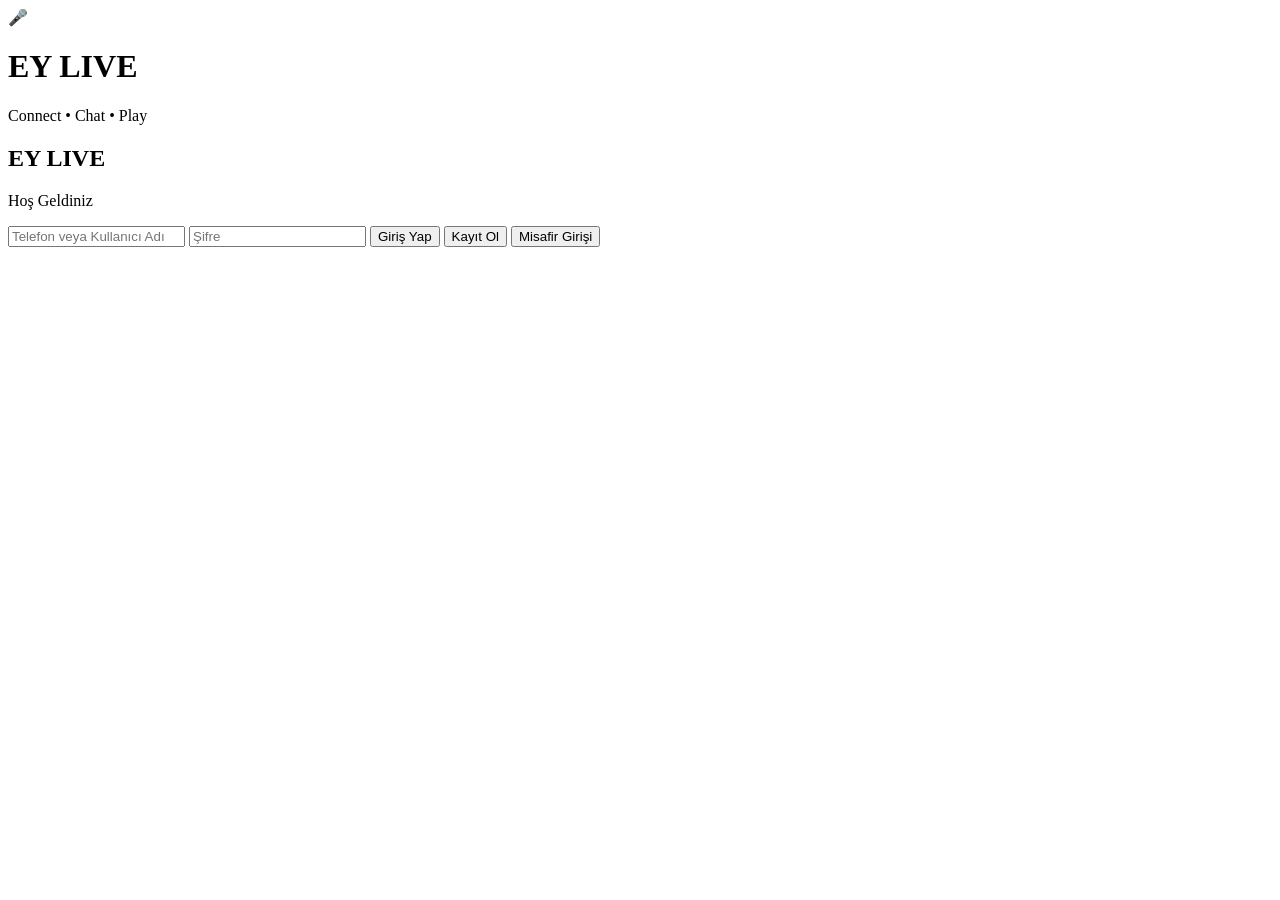
==== index.html @ ee59ca56 "Add initial HTML structure for EY LIVE" ====
<!DOCTYPE html>
<html lang="tr">
<head>
<meta charset="UTF-8">
<meta name="viewport" content="width=device-width, initial-scale=1.0">
<title>EY LIVE</title>

<link rel="preconnect" href="https://fonts.googleapis.com">
<link rel="preconnect" href="https://fonts.gstatic.com" crossorigin>
<link href="https://fonts.googleapis.com/css2?family=Poppins:wght@300;400;500;600;700&display=swap" rel="stylesheet">

<link rel="stylesheet" href="css/style.css">

</head>

<body>

<div id="bg-animation"></div>

<div id="splash">

<div class="logoBox">

<div class="logoCircle">

🎤

</div>

<h1>EY LIVE</h1>

<p>Connect • Chat • Play</p>

<div class="loader">

<div></div>

<div></div>

<div></div>

</div>

</div>

</div>

<div id="loginPage">

<div class="loginCard">

<h2>EY LIVE</h2>

<p>Hoş Geldiniz</p>

<input type="text" placeholder="Telefon veya Kullanıcı Adı">

<input type="password" placeholder="Şifre">

<button class="loginBtn">

Giriş Yap

</button>

<button class="registerBtn">

Kayıt Ol

</button>

<button class="guestBtn">

Misafir Girişi

</button>

</div>

</div>

<script src="js/app.js"></script>

</body>
</html>
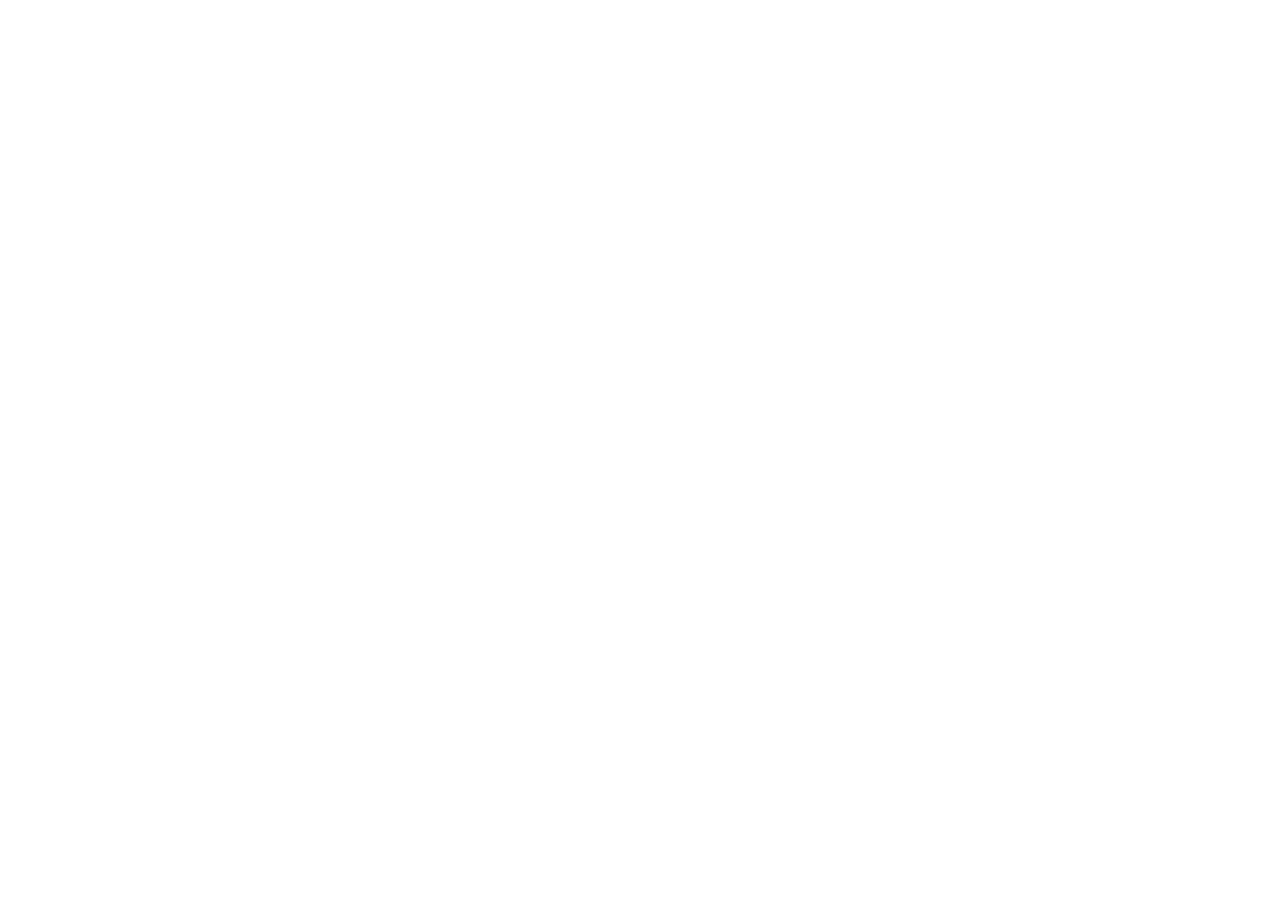
==== commit 1fc48e07: "Yönlendirme hedefi yeni Vercel projesine güncellendi: eyliveapp.vercel.app" ====
--- a/index.html
+++ b/index.html
@@ -3,83 +3,22 @@
 <head>
 <meta charset="UTF-8">
 <meta name="viewport" content="width=device-width, initial-scale=1.0">
-<title>EY LIVE</title>
-
-<link rel="preconnect" href="https://fonts.googleapis.com">
-<link rel="preconnect" href="https://fonts.gstatic.com" crossorigin>
-<link href="https://fonts.googleapis.com/css2?family=Poppins:wght@300;400;500;600;700&display=swap" rel="stylesheet">
-
-<link rel="stylesheet" href="css/style.css">
-
+<title>EY LIVE – Yeni Adrese Taşındı</title>
+<meta http-equiv="refresh" content="0; url=https://eyliveapp.vercel.app/">
+<link rel="canonical" href="https://eyliveapp.vercel.app/">
+<style>
+  body { font-family: system-ui, -apple-system, sans-serif; background: #0e0a1a; color: #fff; display: flex; align-items: center; justify-content: center; min-height: 100vh; margin: 0; text-align: center; padding: 24px; }
+  a { color: #b48cff; }
+  p { margin: 8px 0; }
+</style>
+<script>
+  window.location.replace("https://eyliveapp.vercel.app/");
+</script>
 </head>
-
 <body>
-
-<div id="bg-animation"></div>
-
-<div id="splash">
-
-<div class="logoBox">
-
-<div class="logoCircle">
-
-🎤
-
-</div>
-
-<h1>EY LIVE</h1>
-
-<p>Connect • Chat • Play</p>
-
-<div class="loader">
-
-<div></div>
-
-<div></div>
-
-<div></div>
-
-</div>
-
-</div>
-
-</div>
-
-<div id="loginPage">
-
-<div class="loginCard">
-
-<h2>EY LIVE</h2>
-
-<p>Hoş Geldiniz</p>
-
-<input type="text" placeholder="Telefon veya Kullanıcı Adı">
-
-<input type="password" placeholder="Şifre">
-
-<button class="loginBtn">
-
-Giriş Yap
-
-</button>
-
-<button class="registerBtn">
-
-Kayıt Ol
-
-</button>
-
-<button class="guestBtn">
-
-Misafir Girişi
-
-</button>
-
-</div>
-
-</div>
-
-<script src="js/app.js"></script>
-
+  <div>
+    <p>🎤 EY LIVE yeni adresine taşındı. Yönlendiriliyorsunuz...</p>
+    <p>Otomatik yönlendirme çalışmazsa <a href="https://eyliveapp.vercel.app/">buraya tıklayın</a>.</p>
+  </div>
 </body>
 </html>
